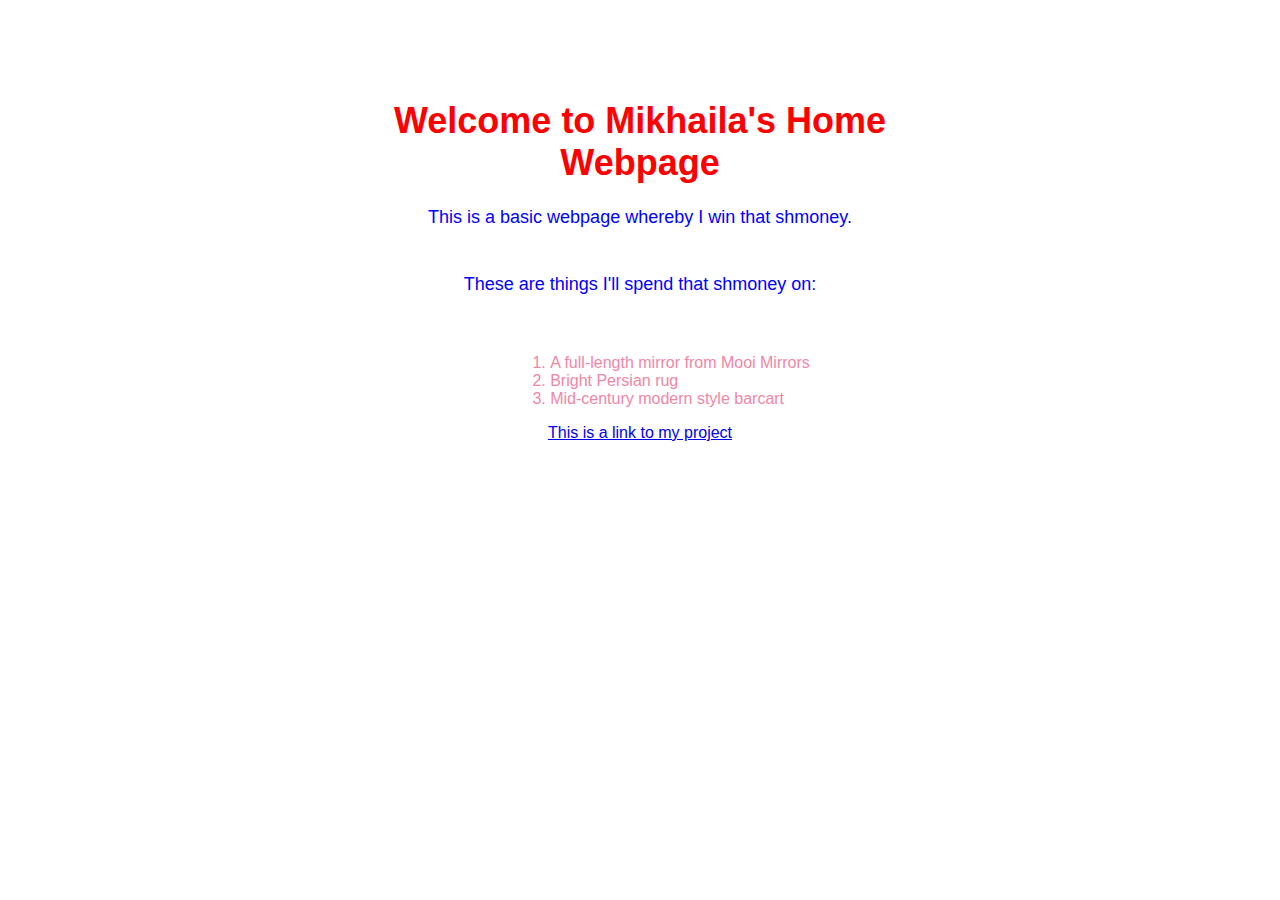
==== index.html @ 2110272b "Add files via upload" ====
<!DOCTYPE html>
<html>
<head>
  <title>My Home Webpage</title>
  <style>
    body {
      background-size: cover;
      background-position: center;
      background-repeat: no-repeat;
      font-family: Arial, Helvetica, sans-serif, sans-serif;
      margin: 0;
      padding: 0;
    }
    
    #content {
      max-width: 600px;
      margin: 100px auto;
      text-align: center;
      color: #fff;
    }
    
    h1 {
      font-size: 36px;
      margin-bottom: 20px;
      color: red;
    }
    
    p {
      font-size: 18px;
      line-height: 1.5;
      margin-bottom: 40px;
      color: #EC7699;
    }
    
    ol {
      color: #ee87a6;

    }
    img {
      max-width: 100%;
      height: auto;
    }

    div.container {
  text-align: center;
}

ol.myOL {
  display: inline-block;
  text-align: left;
}
  </style>
  
  <link rel="stylesheet" href="styles.css" />

</head>
<body>
  <div id="content">
    <h1>Welcome to Mikhaila's Home Webpage</h1>
    <p>This is a basic webpage whereby I win that shmoney.</p>
    <p>These are things I'll spend that shmoney on:</p>

    <div class="container">
        <ol class="myOL">
    <ol>
        <li>A full-length mirror from Mooi Mirrors</li>
        <li>Bright Persian rug</li>
        <li>Mid-century modern style barcart</li>
    </ol>
  </div>
  <a href="project.html">This is a link to my project</a>

</body>
</html>
---- styles.css ----
h1 {
    color: red;
    font-weight: bold;
}

p {
    color: blue;
}
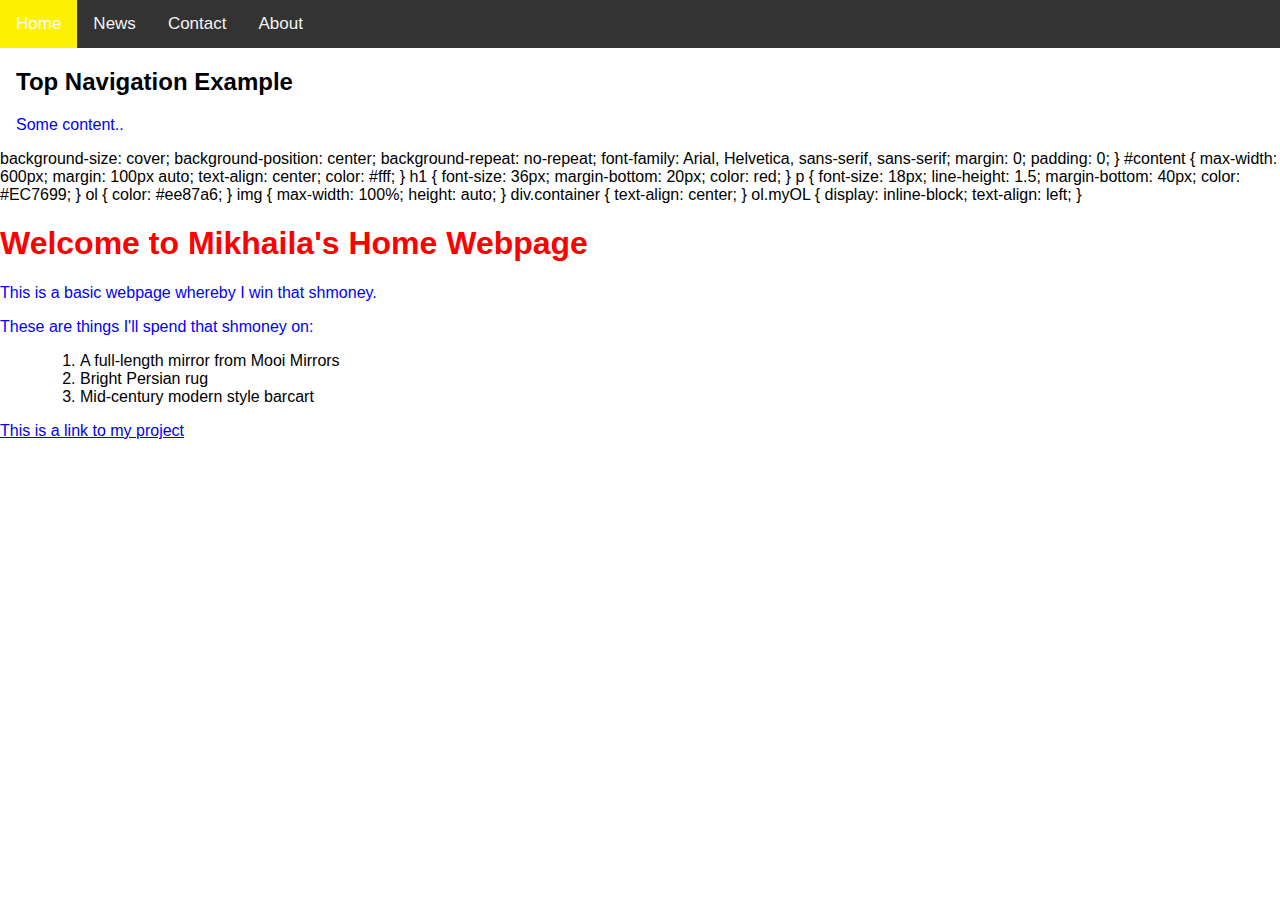
==== commit 7cfda767: "Update index.html" ====
--- a/index.html
+++ b/index.html
@@ -4,6 +4,49 @@
   <title>My Home Webpage</title>
   <style>
     body {
+  margin: 0;
+  font-family: Arial, Helvetica, sans-serif;
+}
+
+.topnav {
+  overflow: hidden;
+  background-color: #333;
+}
+
+.topnav a {
+  float: left;
+  color: #f2f2f2;
+  text-align: center;
+  padding: 14px 16px;
+  text-decoration: none;
+  font-size: 17px;
+}
+
+.topnav a:hover {
+  background-color: #ddd;
+  color: black;
+}
+
+.topnav a.active {
+  background-color: #fff200;
+  color: white;
+}
+</style>
+</head>
+<body>
+
+<div class="topnav">
+  <a class="active" href="#home">Home</a>
+  <a href="#news">News</a>
+  <a href="#contact">Contact</a>
+  <a href="#about">About</a>
+</div>
+
+<div style="padding-left:16px">
+  <h2>Top Navigation Example</h2>
+  <p>Some content..</p>
+</div>
+
       background-size: cover;
       background-position: center;
       background-repeat: no-repeat;
@@ -71,4 +114,4 @@
   <a href="project.html">This is a link to my project</a>
 
 </body>
-</html>+</html>
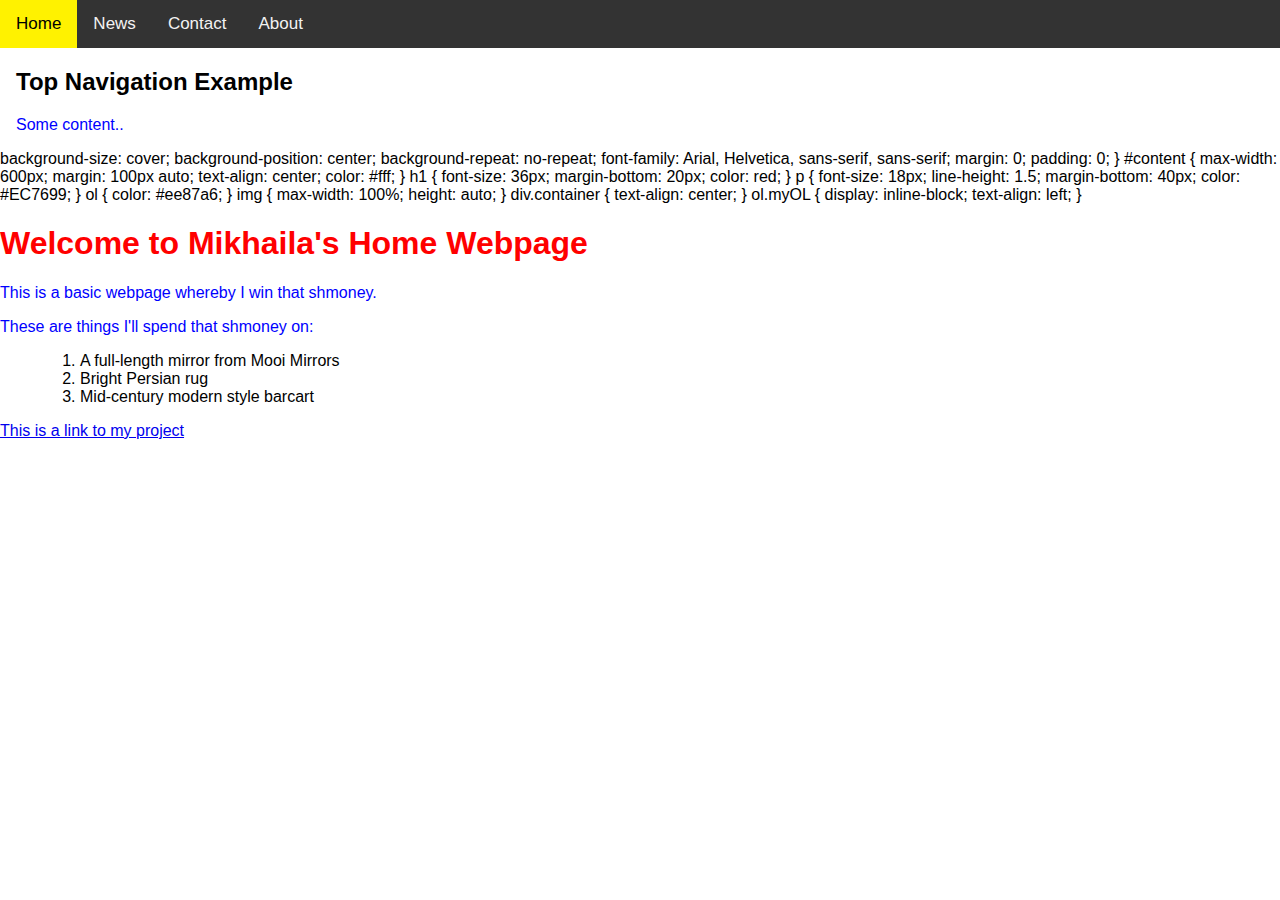
==== commit 9422dc76: "Update index.html" ====
--- a/index.html
+++ b/index.html
@@ -16,7 +16,7 @@
 .topnav a {
   float: left;
   color: #f2f2f2;
-  text-align: center;
+  text-align: left;
   padding: 14px 16px;
   text-decoration: none;
   font-size: 17px;
@@ -29,7 +29,7 @@
 
 .topnav a.active {
   background-color: #fff200;
-  color: white;
+  color: black;
 }
 </style>
 </head>
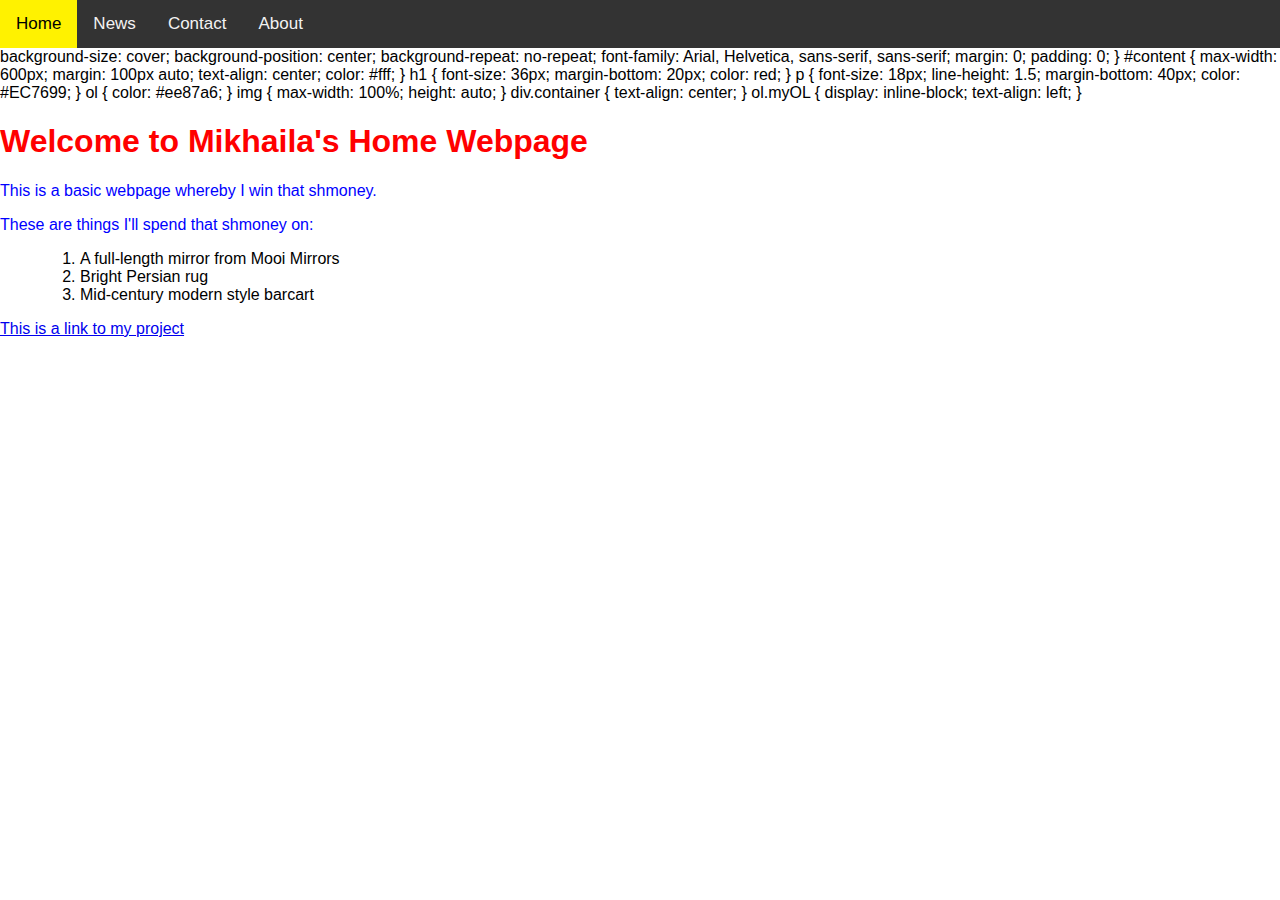
==== commit af4df3a9: "Update index.html" ====
--- a/index.html
+++ b/index.html
@@ -23,7 +23,7 @@
 }
 
 .topnav a:hover {
-  background-color: #ddd;
+  background-color: #A4A3A3;
   color: black;
 }
 
@@ -42,10 +42,6 @@
   <a href="#about">About</a>
 </div>
 
-<div style="padding-left:16px">
-  <h2>Top Navigation Example</h2>
-  <p>Some content..</p>
-</div>
 
       background-size: cover;
       background-position: center;
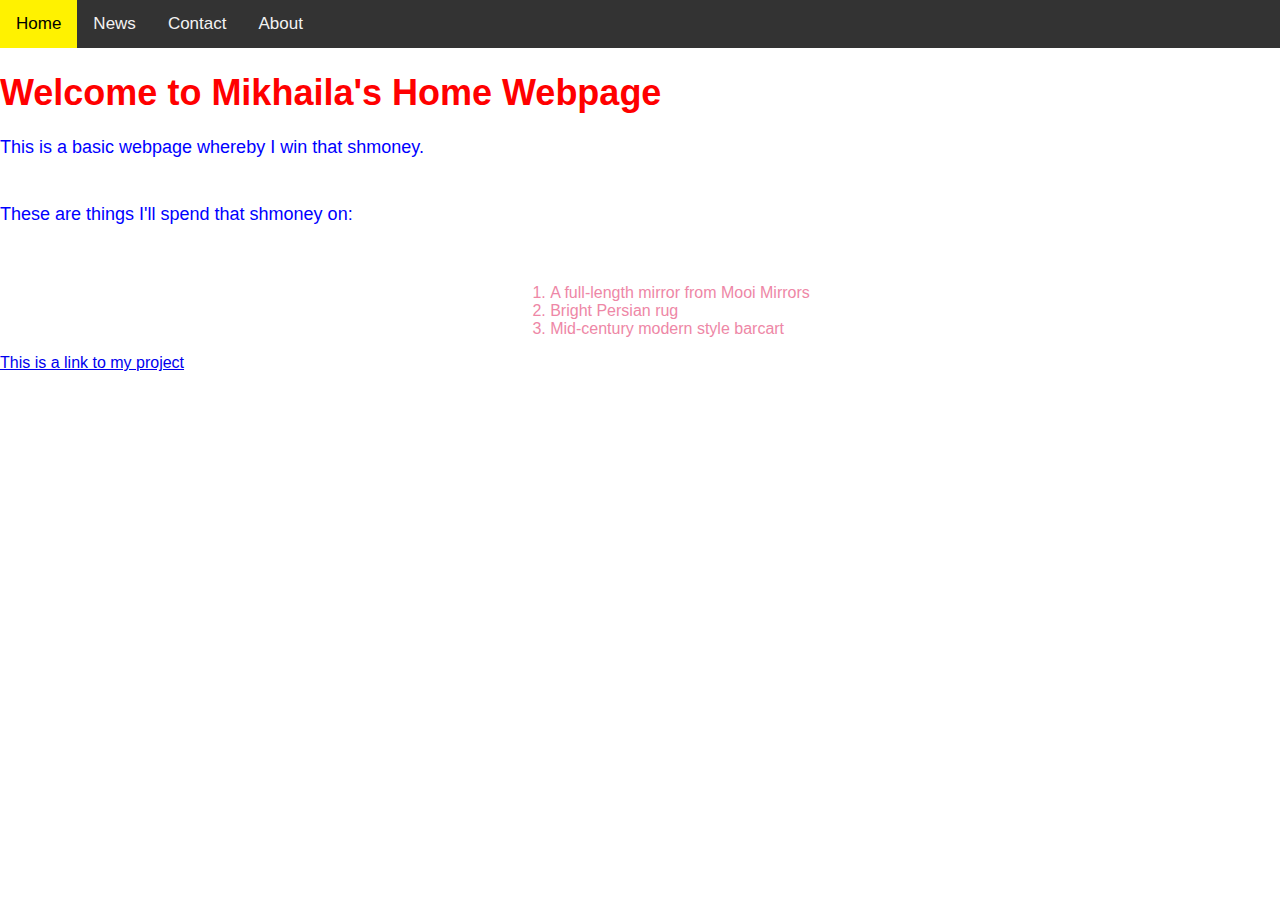
==== commit 33d02713: "Update index.html" ====
--- a/index.html
+++ b/index.html
@@ -42,7 +42,7 @@
   <a href="#about">About</a>
 </div>
 
-
+<style>
       background-size: cover;
       background-position: center;
       background-repeat: no-repeat;
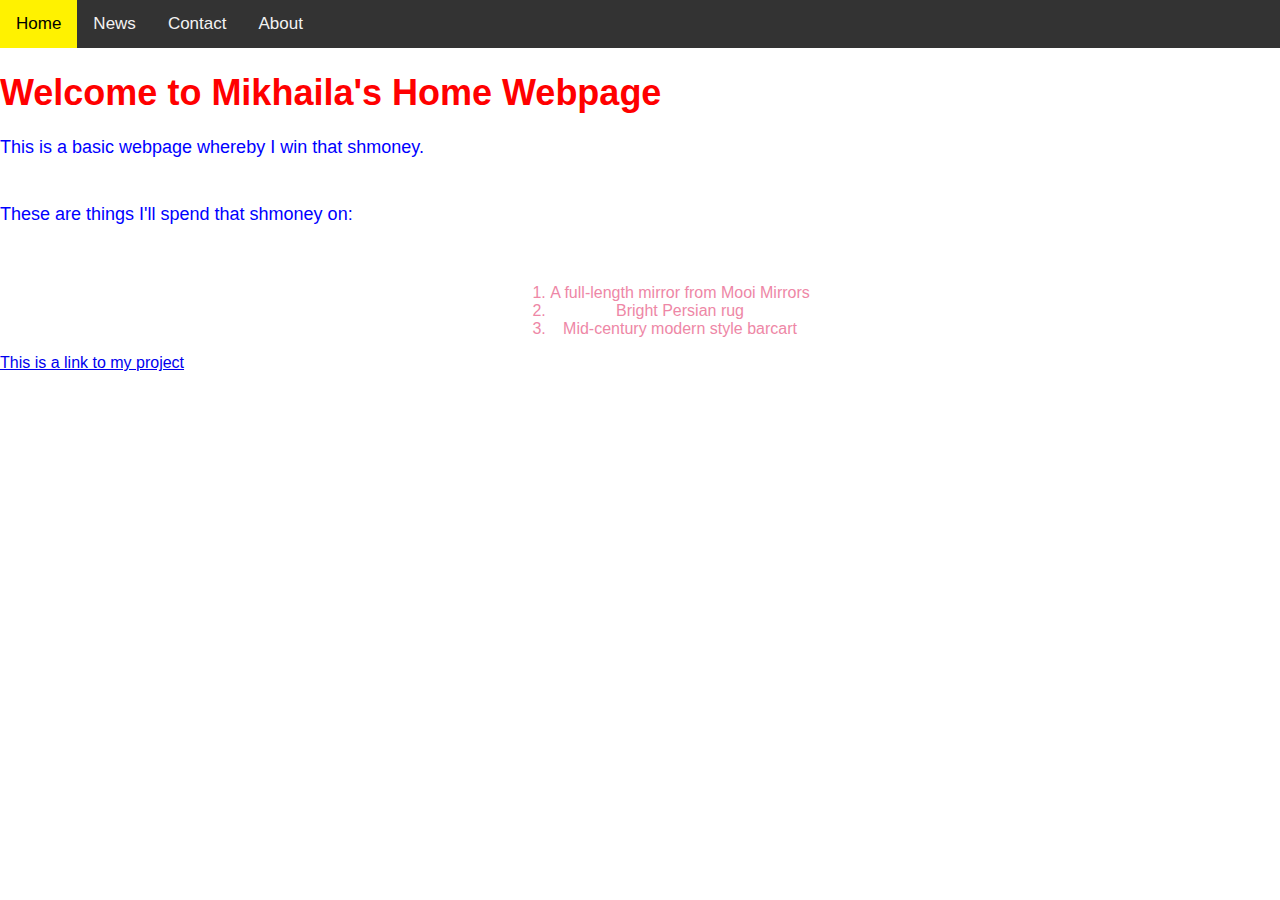
==== commit d8efe64b: "Update index.html" ====
--- a/index.html
+++ b/index.html
@@ -16,7 +16,7 @@
 .topnav a {
   float: left;
   color: #f2f2f2;
-  text-align: left;
+  text-align: right;
   padding: 14px 16px;
   text-decoration: none;
   font-size: 17px;
@@ -86,7 +86,7 @@
 
 ol.myOL {
   display: inline-block;
-  text-align: left;
+  text-align: center;
 }
   </style>
   
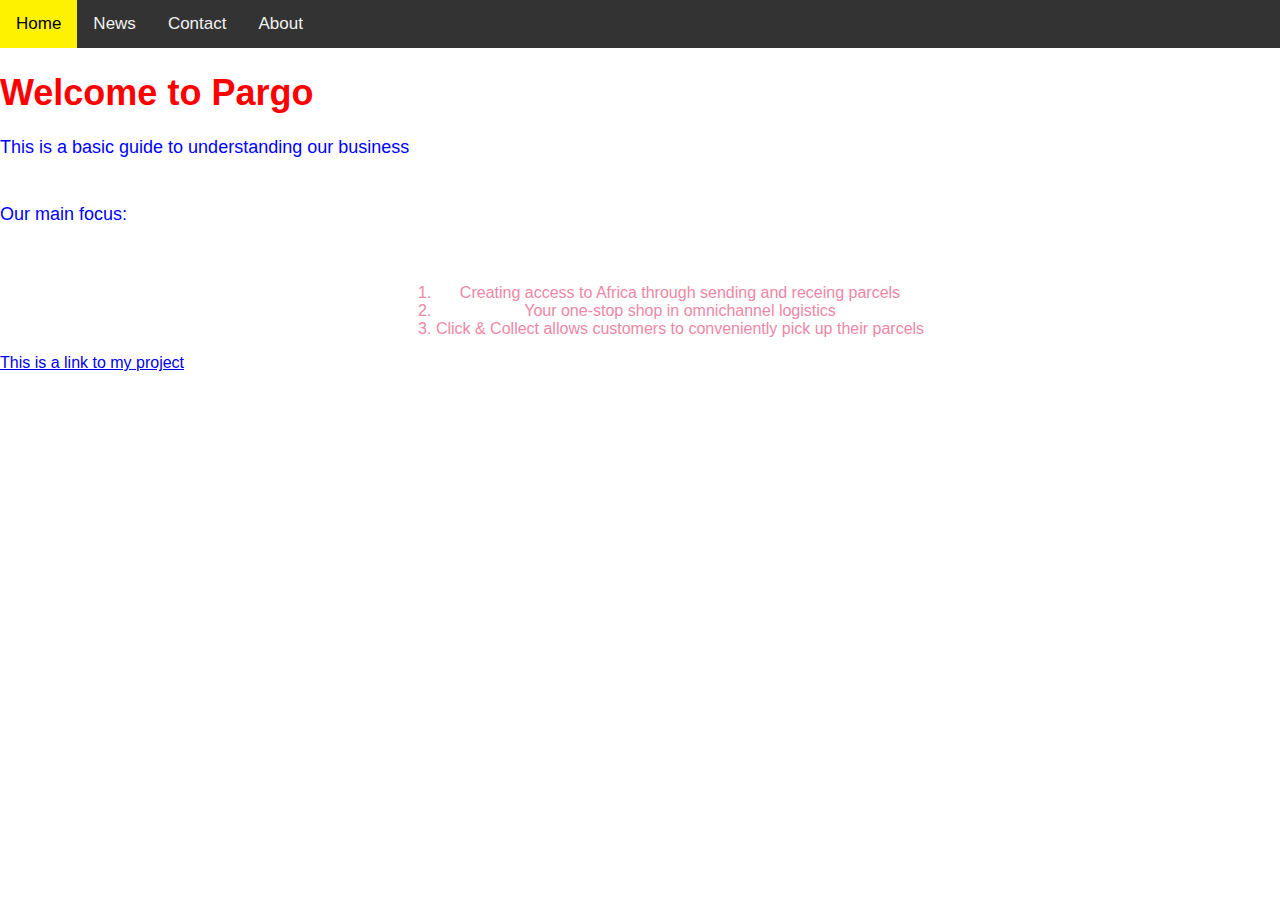
==== commit 706f5a37: "Update index.html" ====
--- a/index.html
+++ b/index.html
@@ -94,19 +94,21 @@
 
 </head>
 <body>
+
   <div id="content">
-    <h1>Welcome to Mikhaila's Home Webpage</h1>
-    <p>This is a basic webpage whereby I win that shmoney.</p>
-    <p>These are things I'll spend that shmoney on:</p>
+    <h1>Welcome to Pargo</h1>
+    <p>This is a basic guide to understanding our business</p>
+    <p>Our main focus:</p>
 
     <div class="container">
         <ol class="myOL">
     <ol>
-        <li>A full-length mirror from Mooi Mirrors</li>
-        <li>Bright Persian rug</li>
-        <li>Mid-century modern style barcart</li>
+        <li>Creating access to Africa through sending and receing parcels</li>
+        <li>Your one-stop shop in omnichannel logistics</li>
+        <li>Click & Collect allows customers to conveniently pick up their parcels</li>
     </ol>
   </div>
+
   <a href="project.html">This is a link to my project</a>
 
 </body>
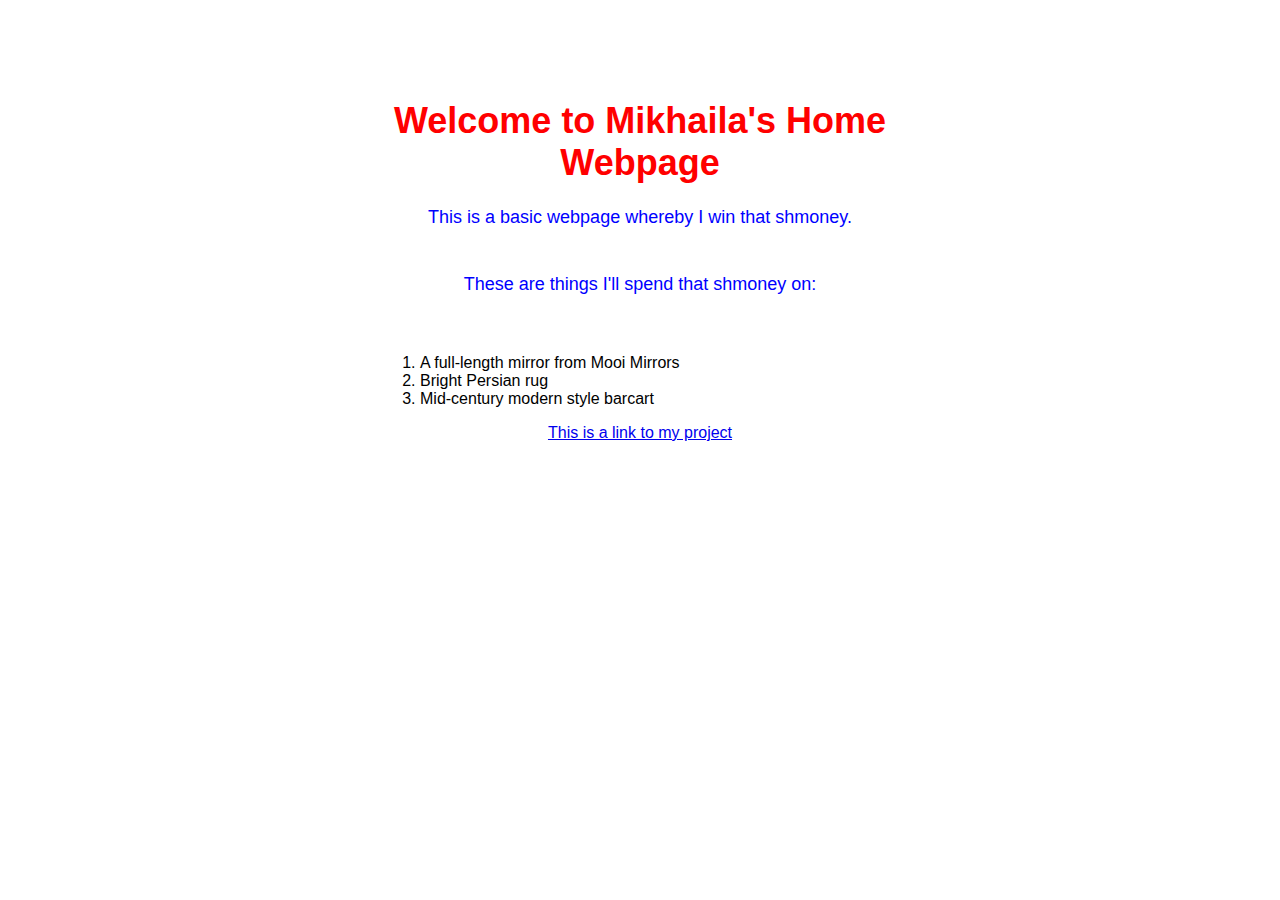
==== commit 5b12d327: "Add files via upload" ====
--- a/index.html
+++ b/index.html
@@ -4,45 +4,6 @@
   <title>My Home Webpage</title>
   <style>
     body {
-  margin: 0;
-  font-family: Arial, Helvetica, sans-serif;
-}
-
-.topnav {
-  overflow: hidden;
-  background-color: #333;
-}
-
-.topnav a {
-  float: left;
-  color: #f2f2f2;
-  text-align: right;
-  padding: 14px 16px;
-  text-decoration: none;
-  font-size: 17px;
-}
-
-.topnav a:hover {
-  background-color: #A4A3A3;
-  color: black;
-}
-
-.topnav a.active {
-  background-color: #fff200;
-  color: black;
-}
-</style>
-</head>
-<body>
-
-<div class="topnav">
-  <a class="active" href="#home">Home</a>
-  <a href="#news">News</a>
-  <a href="#contact">Contact</a>
-  <a href="#about">About</a>
-</div>
-
-<style>
       background-size: cover;
       background-position: center;
       background-repeat: no-repeat;
@@ -61,7 +22,7 @@
     h1 {
       font-size: 36px;
       margin-bottom: 20px;
-      color: red;
+      color: black;
     }
     
     p {
@@ -72,7 +33,7 @@
     }
     
     ol {
-      color: #ee87a6;
+      color: black;
 
     }
     img {
@@ -81,12 +42,12 @@
     }
 
     div.container {
-  text-align: center;
+  text-align: left;
 }
 
 ol.myOL {
   display: inline-block;
-  text-align: center;
+  text-align: left;
 }
   </style>
   
@@ -94,22 +55,20 @@
 
 </head>
 <body>
-
   <div id="content">
-    <h1>Welcome to Pargo</h1>
-    <p>This is a basic guide to understanding our business</p>
-    <p>Our main focus:</p>
+    <h1>Welcome to Mikhaila's Home Webpage</h1>
+    <p>This is a basic webpage whereby I win that shmoney.</p>
+    <p>These are things I'll spend that shmoney on:</p>
 
     <div class="container">
         <ol class="myOL">
     <ol>
-        <li>Creating access to Africa through sending and receing parcels</li>
-        <li>Your one-stop shop in omnichannel logistics</li>
-        <li>Click & Collect allows customers to conveniently pick up their parcels</li>
+        <li>A full-length mirror from Mooi Mirrors</li>
+        <li>Bright Persian rug</li>
+        <li>Mid-century modern style barcart</li>
     </ol>
   </div>
-
   <a href="project.html">This is a link to my project</a>
 
 </body>
-</html>
+</html>